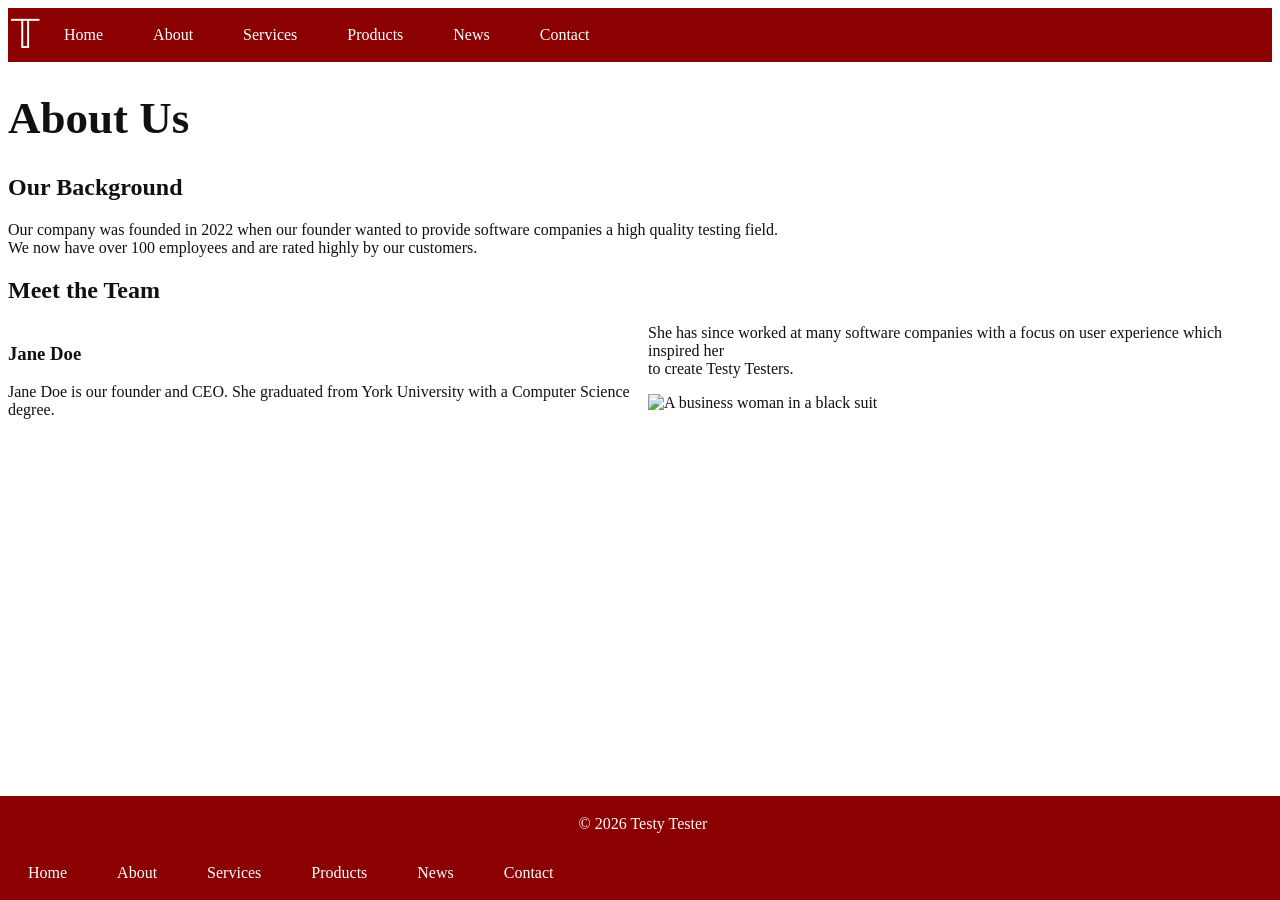
==== about.html @ 5e908a12 "Created and started to edit most of the rest of the required HTML files" ====
<!DOCTYPE html>
<!-- About Section-->
<html lang = "en">
<head>
    <meta charset="UTF-8">
    <meta name="viewport" content="width=device-width, initial-scale=1.0">
    <script>
    const savedTheme = localStorage.getItem("theme");
      if (savedTheme){
         document.documentElement.setAttribute("data-theme", savedTheme);
      }
    </script>
    <link rel="stylesheet" href="branding.css">
    <script src = "theme.js"></script>
    <!-- Contains styles for the links for header and footer of the page and styles for the -->
  <style>
    .container {
        display: flex;
        flex-direction: column;
        margin: 10px;
        padding: 20px;
        font-size: 30px;
    }

    ul {
        list-style-type: none;
        margin: 0;
        padding: 0;
        overflow: hidden;
    }

    li {
        float: left;
    }

    div{
      column-count: 2;
    }
  </style>
  <title>About</title>
</head>
<body>
<header>
    <!-- Table of Contents-->
    <nav class="menu">
    <ul>
            <li style="font-size: 40px;">&#120139;</li>
            <li><a href="index.html">Home</a></li>
            <li class="active"><a href="about.html">About</a></li>
            <li><a href="services.html">Services</a></li>
            <li><a href="products.html">Products</a></li>
            <li><a href="news.html">News</a></li>
            <li><a href="contact.html">Contact</a></li>
            <li><label class="switch"> <input type="checkbox" id="theme-toggle"> <span class="slider round"></span> Change Theme </label> </li>
     </ul>
    </nav>
</header>
<h1 style="font-size: 45px;">About Us</h1>
<h2>Our Background</h2>
<p>Our company was founded in 2022 when our founder wanted to provide software companies a high quality testing field.<br> 
    We now have over 100 employees and are rated highly by our customers.</p>

<h2>Meet the Team</h2>
<div>
<h3>Jane Doe</h3>
<p>Jane Doe is our founder and CEO. She graduated from York University with a Computer Science degree.<br>
She has since worked at many software companies with a focus on user experience which inspired her
<br>to create Testy Testers. </p>
<img src="https://encrypted-tbn0.gstatic.com/images?q=tbn:ANd9GcT8rJrZdKJZV7l-AiJaW34MWyJyMA82OmF9De8bv491q09wB2i6zrgSAA4&s=10" alt="A business woman in a black suit" height="200" width="180">
</div>
<footer>
    <p>&copy; 2026 Testy Tester</p>
  <nav class="menu">
  <!-- Table of Contents-->
  <ul>
    <li><a href="index.html">Home</a></li>
    <li class="active"><a href="about.html">About</a></li>
    <li><a href="services.html">Services</a></li>
    <li><a href="products.html">Products</a></li>
    <li><a href="news.html">News</a></li>
    <li><a href="contact.html">Contact</a></li>
  </ul>
  </nav>
</footer>
</body>

 </html>
---- branding.css ----
body{
    background-color: aliceblue;
}
footer{
    position: fixed;
    left: 0;
    bottom: 0;
    width: 100%;
    text-align: center;
    padding: 3px;
    background-color: darkred;
    color: white;
    a:link, a:visited {
        color: white;
        padding: 15px 25px;
        text-align: left;
        text-decoration: none;
        display: flex;
        flex-direction: row;

    }

    a:hover, a:active {
        background-color: grey;
    }
}
header{
    text-align: center;
    padding: 3px;
    background-color: darkred;
    color: white;

    a:link, a:visited {
        color: white;
        padding: 15px 25px;
        text-align: center;
        text-decoration: none;
        display: flex;
        flex-direction: row;

    }

    a:hover, a:active {
        background-color: grey;
    }
}
.switch {
  position: relative;
  left: 1500%;
  display: inline-block;
  width: 60px;
  height: 34px;
}

/* Hide default HTML checkbox */
.switch input {
  opacity: 0;
  width: 0;
  height: 0;
}

/* The slider */
.slider {
  position: absolute;
  cursor: pointer;
  top: 0;
  left: 0;
  right: 0;
  bottom: 0;
  background-color: #ccc;
  -webkit-transition: .4s;
  transition: .4s;
}

.slider:before {
  position: absolute;
  content: "";
  height: 26px;
  width: 26px;
  left: 4px;
  bottom: 4px;
  background-color: white;
  -webkit-transition: .4s;
  transition: .4s;
}

input:checked + .slider {
  background-color: #2196F3;
}

input:focus + .slider {
  box-shadow: 0 0 1px #2196F3;
}

input:checked + .slider:before {
  -webkit-transform: translateX(26px);
  -ms-transform: translateX(26px);
  transform: translateX(26px);
}

/* Rounded sliders */
.slider.round {
  border-radius: 34px;
}

.slider.round:before {
  border-radius: 50%;
}
/*changing the theme*/
:root { --bg: #ffffff; --text: #111111; }
[data-theme="dark"] { --bg: #1a1a1a; --text: #f0f0f0; }
body { background-color: var(--bg); color: var(--text); }
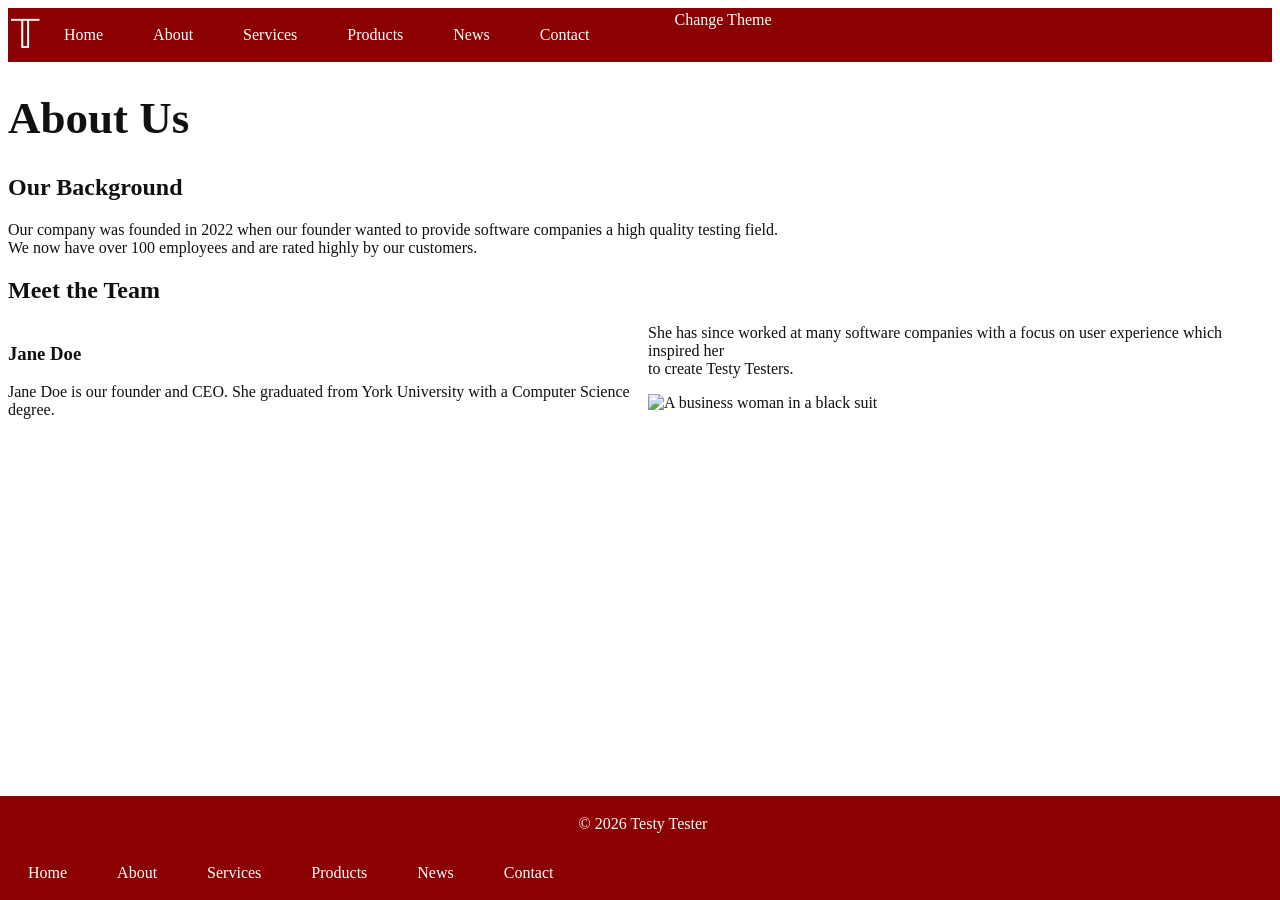
==== commit a9271281: "Worked on and completed Part 2" ====
--- a/about.html
+++ b/about.html
@@ -11,7 +11,9 @@
       }
     </script>
     <link rel="stylesheet" href="branding.css">
-    <script src = "theme.js"></script>
+    <script src = "js/theme.js"></script>
+    <script src= "js/components.js"></script>
+
     <!-- Contains styles for the links for header and footer of the page and styles for the -->
   <style>
     .container {
@@ -33,55 +35,30 @@
         float: left;
     }
 
-    div{
+    main{
       column-count: 2;
     }
   </style>
   <title>About</title>
 </head>
 <body>
-<header>
-    <!-- Table of Contents-->
-    <nav class="menu">
-    <ul>
-            <li style="font-size: 40px;">&#120139;</li>
-            <li><a href="index.html">Home</a></li>
-            <li class="active"><a href="about.html">About</a></li>
-            <li><a href="services.html">Services</a></li>
-            <li><a href="products.html">Products</a></li>
-            <li><a href="news.html">News</a></li>
-            <li><a href="contact.html">Contact</a></li>
-            <li><label class="switch"> <input type="checkbox" id="theme-toggle"> <span class="slider round"></span> Change Theme </label> </li>
-     </ul>
-    </nav>
-</header>
+<div id="header-placeholder"></div>
+
 <h1 style="font-size: 45px;">About Us</h1>
 <h2>Our Background</h2>
 <p>Our company was founded in 2022 when our founder wanted to provide software companies a high quality testing field.<br> 
     We now have over 100 employees and are rated highly by our customers.</p>
 
 <h2>Meet the Team</h2>
-<div>
+<main>
 <h3>Jane Doe</h3>
 <p>Jane Doe is our founder and CEO. She graduated from York University with a Computer Science degree.<br>
 She has since worked at many software companies with a focus on user experience which inspired her
 <br>to create Testy Testers. </p>
 <img src="https://encrypted-tbn0.gstatic.com/images?q=tbn:ANd9GcT8rJrZdKJZV7l-AiJaW34MWyJyMA82OmF9De8bv491q09wB2i6zrgSAA4&s=10" alt="A business woman in a black suit" height="200" width="180">
-</div>
-<footer>
-    <p>&copy; 2026 Testy Tester</p>
-  <nav class="menu">
-  <!-- Table of Contents-->
-  <ul>
-    <li><a href="index.html">Home</a></li>
-    <li class="active"><a href="about.html">About</a></li>
-    <li><a href="services.html">Services</a></li>
-    <li><a href="products.html">Products</a></li>
-    <li><a href="news.html">News</a></li>
-    <li><a href="contact.html">Contact</a></li>
-  </ul>
-  </nav>
-</footer>
+</main>
+<div id="footer-placeholder"></div>
+
 </body>
 
  </html>
--- a/branding.css
+++ b/branding.css
@@ -1,6 +1,6 @@
 body{
     background-color: aliceblue;
-}
+  }
 footer{
     position: fixed;
     left: 0;
@@ -30,7 +30,7 @@
     background-color: darkred;
     color: white;
 
-    a:link, a:visited {
+      a:link, a:visited {
         color: white;
         padding: 15px 25px;
         text-align: center;
@@ -38,11 +38,11 @@
         display: flex;
         flex-direction: row;
 
-    }
+        }
 
-    a:hover, a:active {
+        a:hover, a:active {
         background-color: grey;
-    }
+        }
 }
 .switch {
   position: relative;
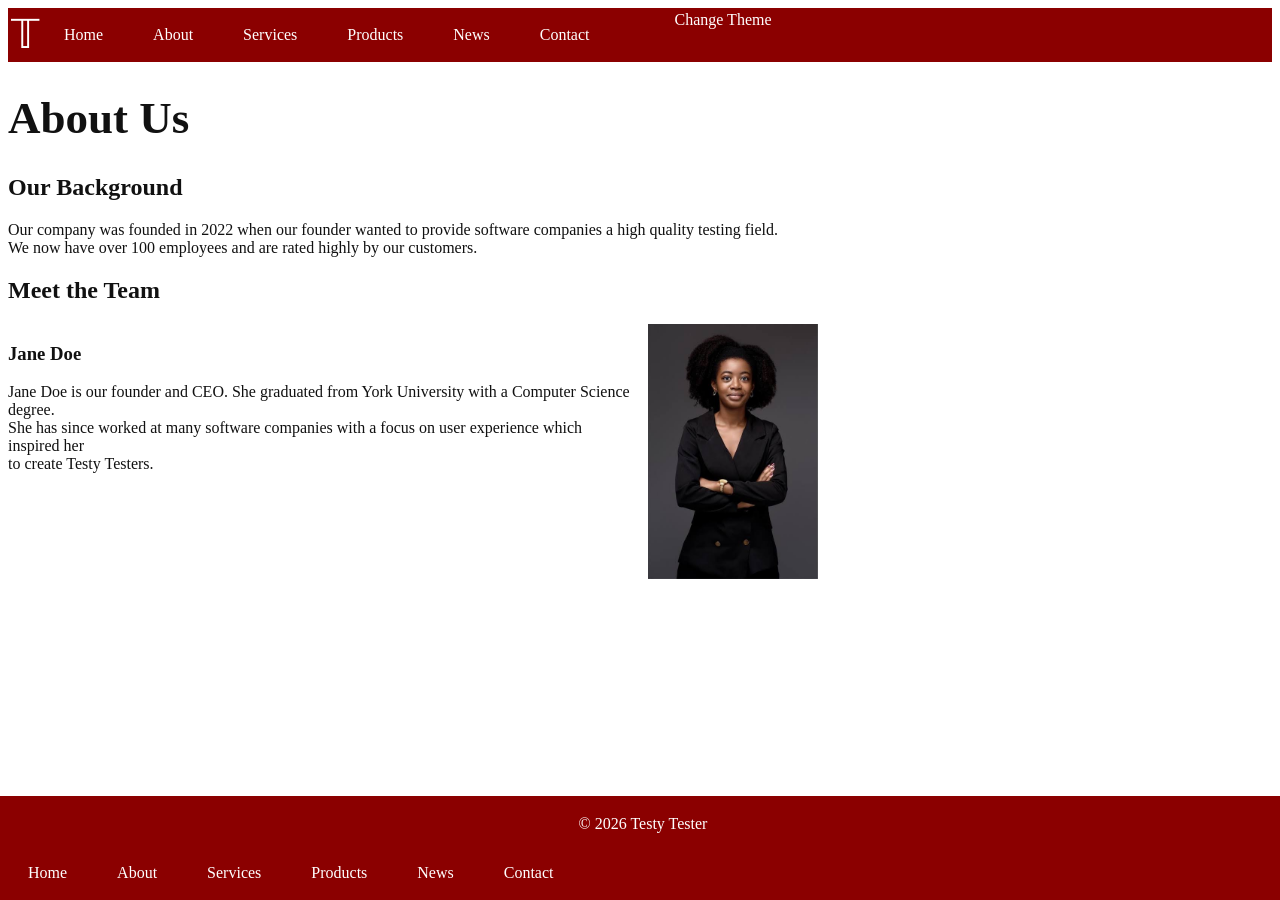
==== commit 5a8b1498: "Worked on Products page + added all images to an image specific folder + minor fixes and improvement" ====
--- a/about.html
+++ b/about.html
@@ -47,15 +47,16 @@
 <h1 style="font-size: 45px;">About Us</h1>
 <h2>Our Background</h2>
 <p>Our company was founded in 2022 when our founder wanted to provide software companies a high quality testing field.<br> 
-    We now have over 100 employees and are rated highly by our customers.</p>
+    We now have over 100 employees and are rated highly by our customers.
+  </p>
 
 <h2>Meet the Team</h2>
 <main>
-<h3>Jane Doe</h3>
-<p>Jane Doe is our founder and CEO. She graduated from York University with a Computer Science degree.<br>
+  <h3>Jane Doe</h3>
+  <p>Jane Doe is our founder and CEO. She graduated from York University with a Computer Science degree.<br>
 She has since worked at many software companies with a focus on user experience which inspired her
-<br>to create Testy Testers. </p>
-<img src="https://encrypted-tbn0.gstatic.com/images?q=tbn:ANd9GcT8rJrZdKJZV7l-AiJaW34MWyJyMA82OmF9De8bv491q09wB2i6zrgSAA4&s=10" alt="A business woman in a black suit" height="200" width="180">
+  <br>to create Testy Testers. </p>
+  <img src="imgs/ceo.jpg" alt="A business woman in a black suit" width="170">
 </main>
 <div id="footer-placeholder"></div>
 
--- a/branding.css
+++ b/branding.css
@@ -1,5 +1,10 @@
 body{
     background-color: aliceblue;
+    font-family: 'Times New Roman', Times, serif;
+    img{
+      max-width: 100%;
+      height: auto;
+    }
   }
 footer{
     position: fixed;
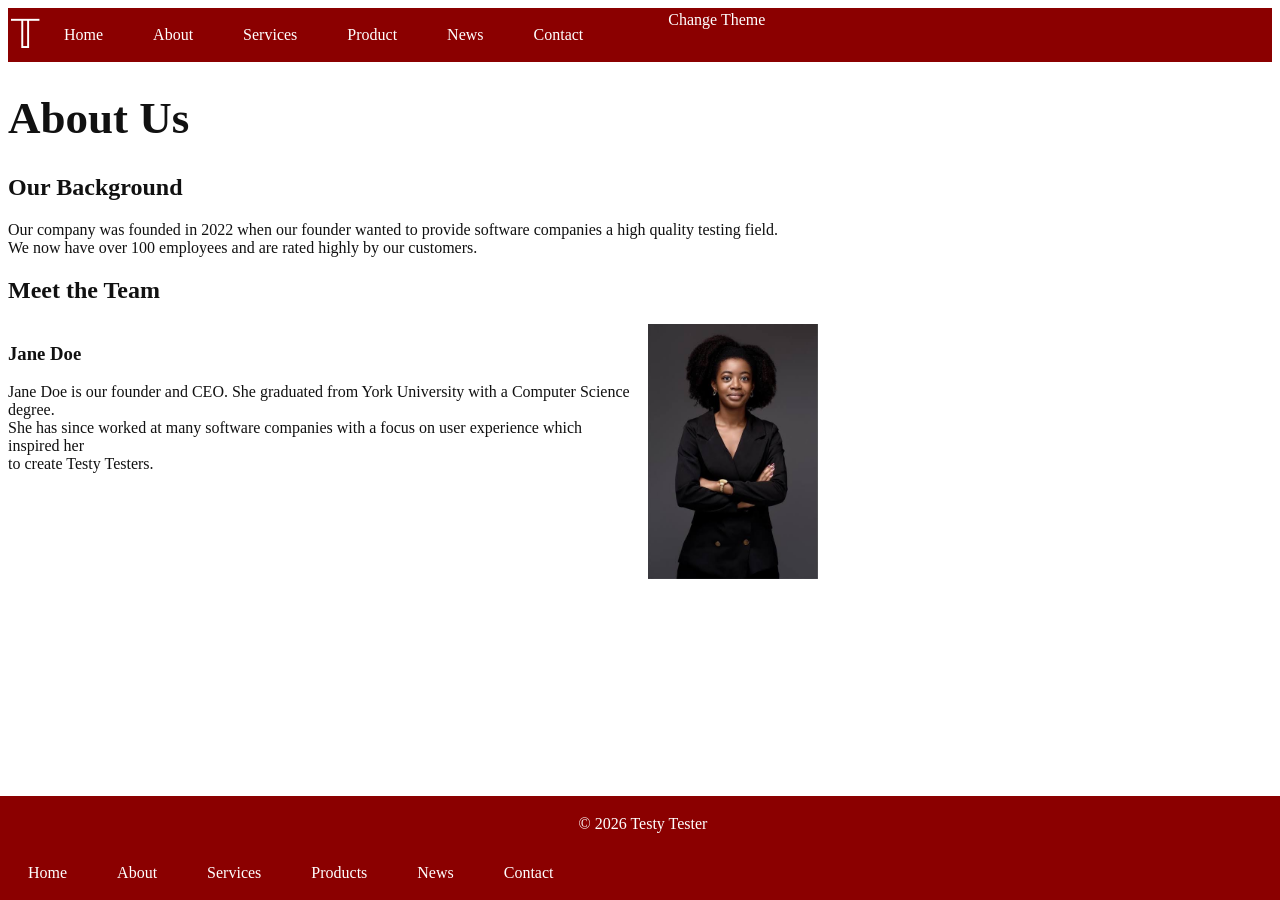
==== commit 0f2bdbff: "Completed Part 5 + fixed an issue with the theme switcher" ====
--- a/about.html
+++ b/about.html
@@ -14,7 +14,7 @@
     <script src = "js/theme.js"></script>
     <script src= "js/components.js"></script>
 
-    <!-- Contains styles for the links for header and footer of the page and styles for the -->
+    <!-- Contains styles for the header and footer of the page and styles for the other content on the page-->
   <style>
     .container {
         display: flex;
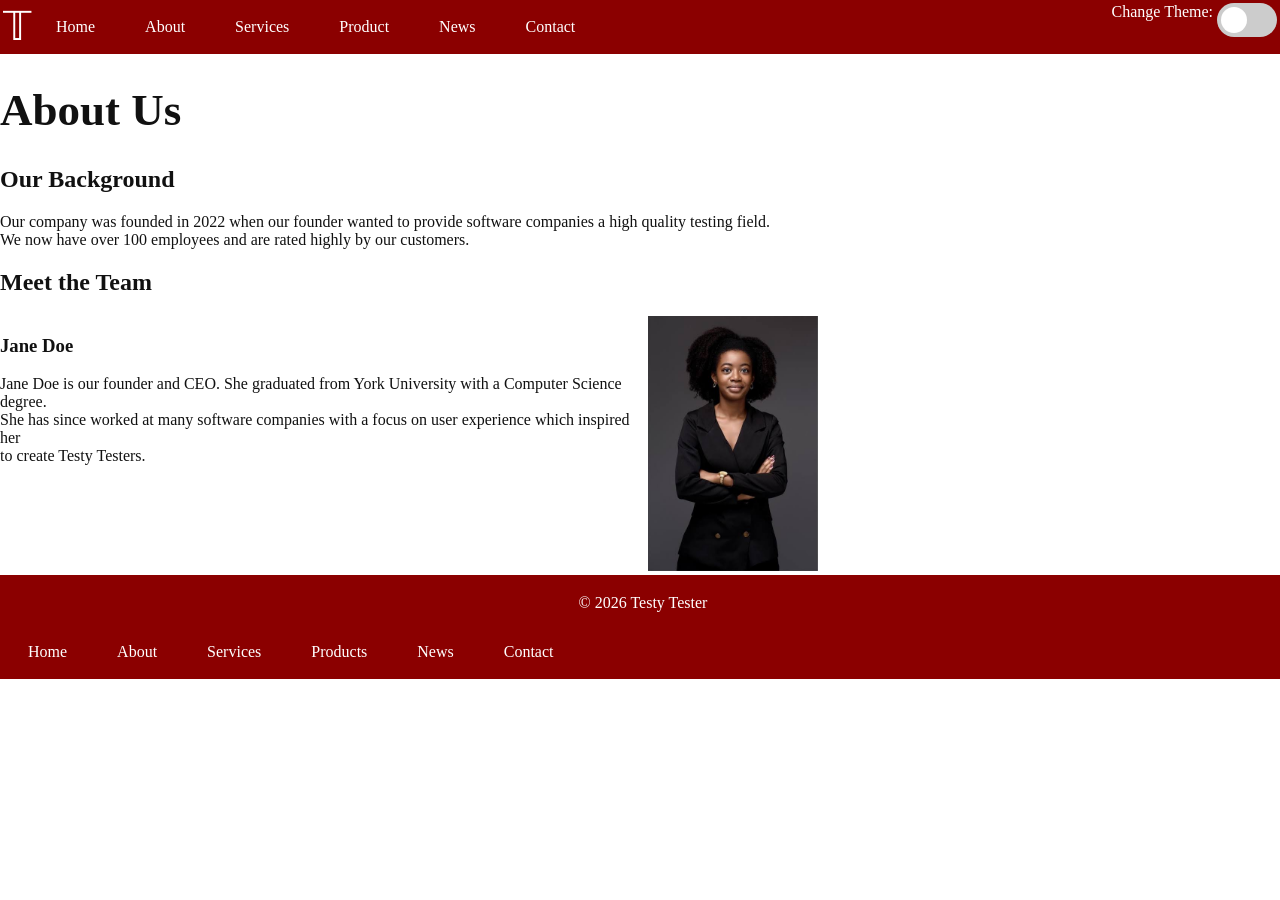
==== commit ae79b959: "Added all the news posts into posts.json + removing comments from the starter code" ====
--- a/about.html
+++ b/about.html
@@ -48,7 +48,7 @@
 <h2>Our Background</h2>
 <p>Our company was founded in 2022 when our founder wanted to provide software companies a high quality testing field.<br> 
     We now have over 100 employees and are rated highly by our customers.
-  </p>
+</p>
 
 <h2>Meet the Team</h2>
 <main>
@@ -62,4 +62,4 @@
 
 </body>
 
- </html>+</html>
--- a/branding.css
+++ b/branding.css
@@ -5,9 +5,10 @@
       max-width: 100%;
       height: auto;
     }
+    margin:0;
   }
 footer{
-    position: fixed;
+    position: relative;
     left: 0;
     bottom: 0;
     width: 100%;
@@ -49,9 +50,10 @@
         background-color: grey;
         }
 }
+
 .switch {
   position: relative;
-  left: 1500%;
+  /* left: 1500%; */
   display: inline-block;
   width: 60px;
   height: 34px;
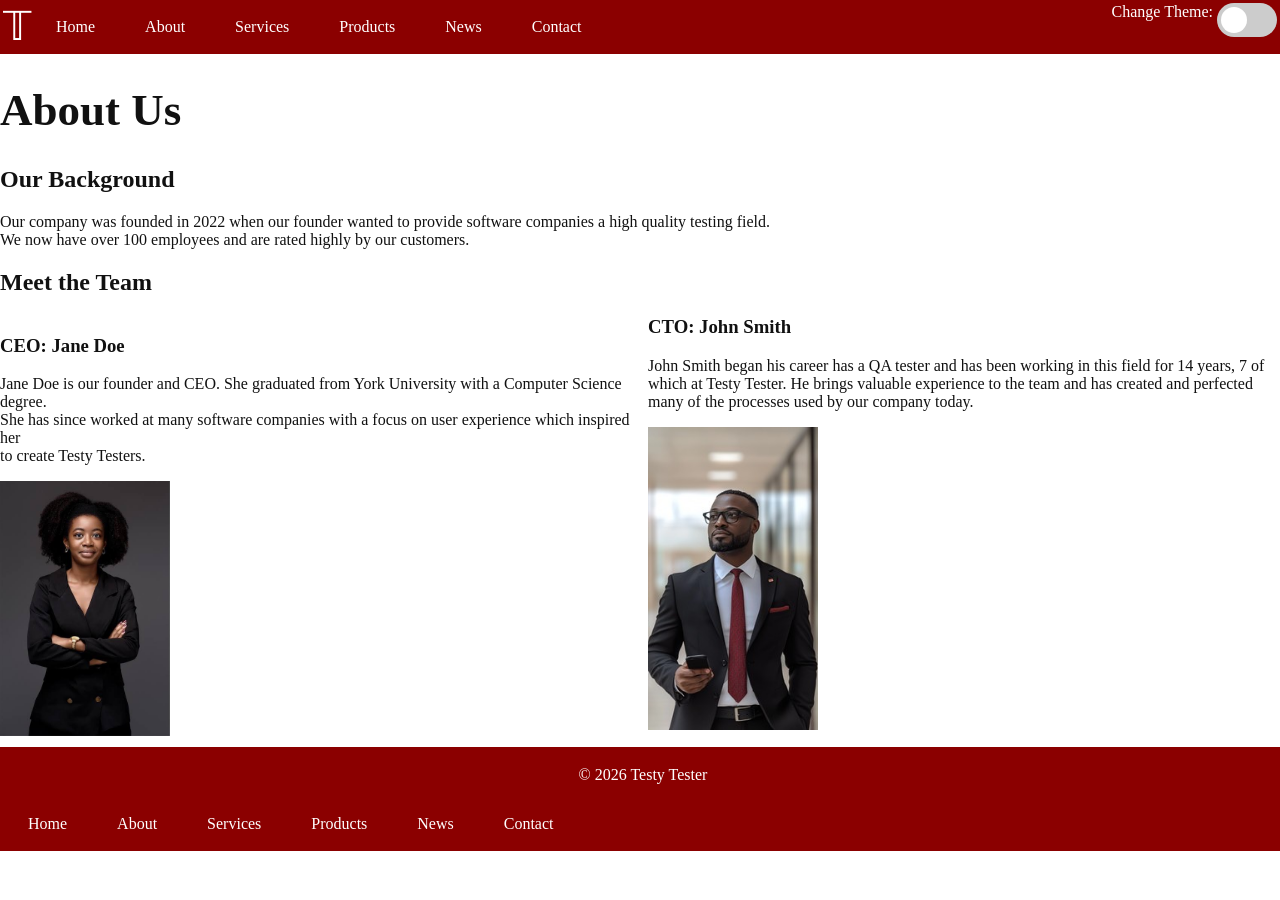
==== commit 219ca277: "Completed Products and Contact pages + ensuring proper commenting and indentation across all the doc" ====
--- a/about.html
+++ b/about.html
@@ -15,51 +15,62 @@
     <script src= "js/components.js"></script>
 
     <!-- Contains styles for the header and footer of the page and styles for the other content on the page-->
-  <style>
-    .container {
-        display: flex;
-        flex-direction: column;
-        margin: 10px;
-        padding: 20px;
-        font-size: 30px;
-    }
+    <style>
+      .container {
+         display: flex;
+         flex-direction: column;
+         margin: 10px;
+         padding: 20px;
+         font-size: 30px;
+      }
 
-    ul {
-        list-style-type: none;
-        margin: 0;
-        padding: 0;
-        overflow: hidden;
-    }
+      ul {
+         list-style-type: none;
+         margin: 0;
+         padding: 0;
+          overflow: hidden;
+      }
 
-    li {
+      li {
         float: left;
-    }
+      }
 
-    main{
+      main{
       column-count: 2;
-    }
-  </style>
-  <title>About</title>
-</head>
-<body>
-<div id="header-placeholder"></div>
+      }
+    </style>
+    <title>About</title>
+  </head>
+  <body>
+    <!--Header Placeholder-->
+    <div id="header-placeholder"></div>
 
-<h1 style="font-size: 45px;">About Us</h1>
-<h2>Our Background</h2>
-<p>Our company was founded in 2022 when our founder wanted to provide software companies a high quality testing field.<br> 
+    <h1 style="font-size: 45px;">About Us</h1>
+    <h2>Our Background</h2>
+    <p>Our company was founded in 2022 when our founder wanted to provide software companies a high quality testing field.<br> 
     We now have over 100 employees and are rated highly by our customers.
-</p>
+    </p>
 
-<h2>Meet the Team</h2>
-<main>
-  <h3>Jane Doe</h3>
-  <p>Jane Doe is our founder and CEO. She graduated from York University with a Computer Science degree.<br>
-She has since worked at many software companies with a focus on user experience which inspired her
-  <br>to create Testy Testers. </p>
-  <img src="imgs/ceo.jpg" alt="A business woman in a black suit" width="170">
-</main>
-<div id="footer-placeholder"></div>
+    <h2>Meet the Team</h2>
+    <main>
+      <div>
+        <h3>CEO: Jane Doe</h3>
+        <p>Jane Doe is our founder and CEO. She graduated from York University with a Computer Science degree.<br>
+        She has since worked at many software companies with a focus on user experience which inspired her <br>
+        to create Testy Testers. </p>
+        <img src="imgs/ceo.jpg" alt="A business woman in a black suit" width="170">
+      </div>
+      <div>
+        <h3>CTO: John Smith</h3>
+        <p>John Smith began his career has a QA tester and has been working in this field for 14 years, 7 of <br>
+        which at Testy Tester. He brings valuable experience to the team and has created and perfected <br>
+        many of the processes used by our company today.</p>
+        <img src="imgs/cto.jpg" alt="A business man in a black suit with light blue undershirt and red tie" width="170">
+      </div>  
+    </main>
+    <!--Footer Placeholder-->
+    <div id="footer-placeholder"></div>
 
-</body>
+  </body>
 
 </html>
--- a/branding.css
+++ b/branding.css
@@ -51,9 +51,9 @@
         }
 }
 
+/*CSS for the theme switcher */
 .switch {
   position: relative;
-  /* left: 1500%; */
   display: inline-block;
   width: 60px;
   height: 34px;
